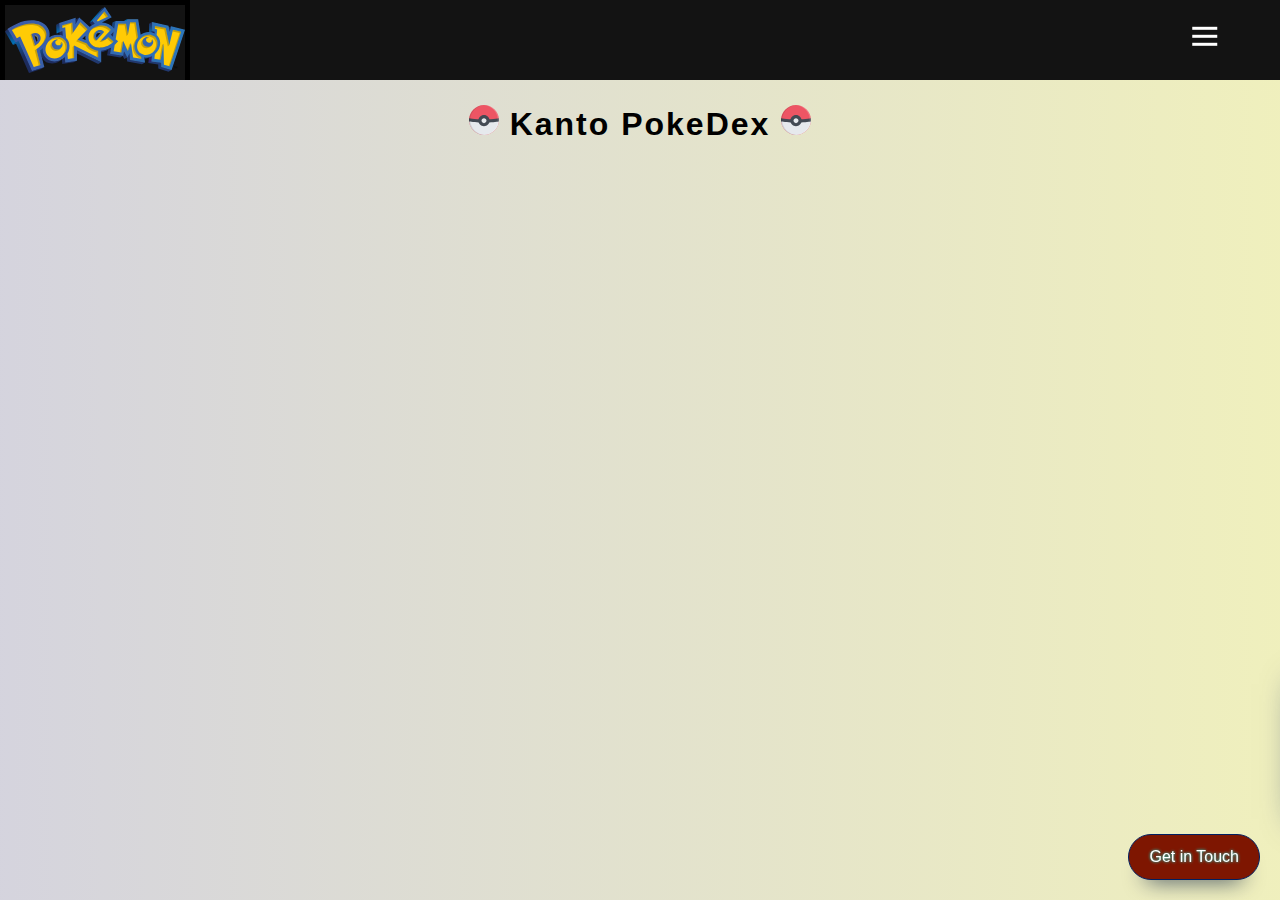
==== index.html @ dd64cda1 "Update index.html" ====
<!DOCTYPE html>
<html lang="en">
<head>
    <meta charset="UTF-8">
    <meta http-equiv="X-UA-Compatible" content="IE=edge">
    <meta name="viewport" content="width=4, initial-scale=1.0">
    <meta name="application-name" content="Pokedex">
    <meta name="author" content="Anurag Ghosh">
    <meta name="description" content="anu260902.github.io:A Pokedex that contains pokemons from all region with their images and basic information">
    <meta name="keywords" content="Pokemon, Pickachu, Bulbasaur, pokedex">
    <link rel="icon" type="image/png" 
        href="https://image.winudf.com/v2/image/bmV0LmFudGFmdW5ueS5wb2tlbW9uZ28uZ3VpZGUuZXhwZXJ0X2ljb25fMTUwNjAyMjk4NF8wOTc/icon.png?w=170&fakeurl=1"
    />
    <link rel="stylesheet" href="pokemon.css" type="text/css">
    <link rel="stylesheet" 
        href="https://pro.fontawesome.com/releases/v5.10.0/css/all.css" 
        integrity="sha384-AYmEC3Yw5cVb3ZcuHtOA93w35dYTsvhLPVnYs9eStHfGJvOvKxVfELGroGkvsg+p" 
        crossorigin="anonymous"
    />
    <link rel="stylesheet" href="nav.css" type="text/css">
    <title>Kanto | Pokedex</title>
</head>
<body>
    <header>
        <!--Navigation Bar-->
        <nav class="navbar" style="font-size: 20px;">
            <div class="navbar__container">
                <div class = "logo" align="left">
                    <img src="pokemonIcon.svg" alt="Pokemon Logo" height="70px" width="180px" >
                </div>
                <div class="navbar__toggle" id="mobile-menu">
                    <span class="bar"></span> 
                    <span class="bar"></span>
                    <span class="bar"></span>
                </div>
                <ul class="navbar__menu">
                    <li class="navbar__item">
                        <a href="index.html" class="navbar__links" id="kanto-page">
                            <div class="tooltip">
                                Kanto Pokedex
                                <span class="tooltiptext">See Kantonian Pokemon</span>
                            </div>
                        </a>
                    </li>
                    <li class="navbar__item">
                        <a href="johto.html" class="navbar__links" id="johto-page">
                            <div class="tooltip">
                                Johto Pokedex
                                <span class="tooltiptext">See Jhoto Pokemons</span>
                            </div>
                        </a>
                    </li>
                    <li class="navbar__item">
                        <a href="hoenn.html" class="navbar__links" id="hoenn-page">
                            <div class="tooltip">
                                Hoenn Pokedex
                                <span class="tooltiptext">See Hoenn Pokemons</span>
                            </div>
                        </a>
                    </li>
                    <li class="navbar__item">
                        <a href="sinnoh.html" class="navbar__links" id="sinnoh-page">
                            <div class="tooltip">Sinnoh Pokedex
                                <span class="tooltiptext">See Sinnoh Pokemon</span>
                            </div>
                        </a>
                    </li>
                    <li class="navbar__item">
                        <a href="unova.html" class="navbar__links" id="wishlist-page">
                            <div class="tooltip">Unova Pokedex
                                <span class="tooltiptext">See Unova Pokemons</span>
                            </div>
                        </a>
                    </li>
                    <li class="navbar__item">
                        <a href="kalos.html" class="navbar__links" id="wishlist-page">
                            <div class="tooltip">Kalos Pokedex
                                <span class="tooltiptext">See Kalos Pokemons</span>
                            </div>
                        </a>
                    </li>
                    <li class="navbar__item">
                        <a href="alola.html" class="navbar__links" id="wishlist-page">
                            <div class="tooltip">Alola Pokedex
                                <span class="tooltiptext">See Alolan Pokemons</span>
                            </div>
                        </a>
                    </li>
                    <li class="navbar__item">
                        <a href="galar.html" class="navbar__links" id="wishlist-page">
                            <div class="tooltip">Galar Pokedex
                                <span class="tooltiptext">See Galarian Pokemons</span>
                            </div>
                        </a>
                    </li>
                </ul>
            </div>
        </nav>
    </header>
    <h1 style="padding: 25px;">
        <img class="pokeball" src="pokeball.svg" alt="pokeball image" width="30"/>
        Kanto PokeDex
        <img class="pokeball" src="pokeball.svg" alt="pokeball image" width="30"/>
    </h1>
    <div id="poke_container" class="poke-container"></div>
    <div class="social-panel-container">
		<div class="social-panel">
            <p>
                <span class="text1">Created with</span>
                <i class="fa fa-heart" id="heart"></i> 
                <span class="text1">
                    by <a target="_blank" href="#">Anurag Ghosh</a>
                </span>
            </p>
			<button class="close-btn"><i class="fas fa-times" id="cross"></i></button>
			<h4>Get in touch on</h4>
			<ul>
				<li>
					<a href="https://twitter.com/AnuragG36973328" target="_blank">
						<i class="fab fa-twitter"></i>
					</a>
				</li>
				<li>
					<a href="https://linkedin.com/in/anurag-g-a01531198" target="_blank">
						<i class="fab fa-linkedin"></i>
					</a>
				</li>
				<li>
					<a href="https://facebook.com/anurag.ghosh.92798" target="_blank">
						<i class="fab fa-facebook"></i>
					</a>
				</li>
				<li>
					<a href="https://www.instagram.com/just_anurag_995" target="_blank">
						<i class="fab fa-instagram"></i>
					</a>
				</li>
				<li>
					<a href="https://github.com/Anu260920025" target="_blank">
						<i class="fab fa-github"></i>
					</a>
				</li>
                		<li>
					<a href="mailto:ghoshanurag495@gmail.com?subject=Kanto%20Pokedex" target="_blank">
                        			<i class="fas fa-envelope-open-text"></i>
                    			</a>
				</li>
			</ul>
		</div>
	</div>
	<button class="floating-btn">Get in Touch</button>
    <script src="nav.js" type="text/JavaScript"></script>
    <script src="pannel.js" type="text/JavaScript"></script>
    <script src="kanto.js" type="text/JavaScript"></script>
</body>
</html>
---- pokemon.css ----
@charset "UTF-8"; /*Defining the charset*/

/*Importing the required fonts*/
@import url('https://fonts.googleapis.com/css?family=Muli&display=swap');
@import url('https://fonts.googleapis.com/css?family=Lato:300,400&display=swap');

* {
	box-sizing: border-box;
	margin: 0;
	padding: 0;
	scroll-behavior: smooth;
}

body {
	background: hsl(60, 62%, 84%);
	background: -webkit-linear-gradient(to right, hsl(246, 13%, 85%), hsl(60, 62%, 84%));
	background: linear-gradient(to right, hsl(246, 13%, 85%), hsl(60, 62%, 84%));
	display: flex;
	flex-direction: column;
	align-items: center;
	justify-content: center;
	font-family: 'Lato';
	margin: 0;
}

ul{
	list-style-type: none;
}

h1 {
	letter-spacing: 2px;
}

.poke-container {
	display: flex;
	flex-wrap: wrap;
	align-items: space-between;
	justify-content: center;
	margin: 0 auto;
	max-width: 1200px;
}

.pokemon {
	background-color: hsl(0, 0%, 93%);
	border-radius: 20px;
	box-shadow: 0 3px 15px hsla(0, 0%, 39%, 0.5);
	margin: 10px;
	padding: 20px;
	text-align: center;
}

/*Animation for the pokeballs to move*/
.pokeball{
	animation: rotate 1.5s infinite;
}

@keyframes rotate {
	0%{
		transform: rotate(45deg);
	}
	25%{
		transform: rotate(-45deg);
	}
	50%{
		transform: rotate(0deg);
	}
	70%{
		transform: rotate(45deg);
	}
	100%{
		transform: rotate(-45deg);
	}
}

.img-container {
	background-color: hsla(0, 0%, 100%, 0.6);
	border-radius: 50%;
	width: 120px;
	height: 120px;
	text-align: center;
}

.pokemon .img-container img {
	margin-top: 10px;
	max-width: 90%;
}

.pokemon:hover {
	transform: scale(1.05,1.05)
}

.primary-icon, .secondary-icon{
	transform: translateY(2px);
}

.pokemon .info {
	margin-top: 20px;
}

.pokemon .number {
	background-color: hsla(0, 0%, 0%, 0.1);
	color:hsl(0, 0%, 100%);
	border-radius: 10px;
	font-size: 0.8em;
	padding: 5px 10px;
}

.pokemon .name {
	margin: 15px 0 7px;
	letter-spacing: 1px;
}

/*Get in Touch pannel CSS*/
.social-panel-container {
	position: fixed;
	right: 0;
	bottom: 80px;
	transform: translateX(100%);
	transition: transform 0.4s ease-in-out;
}

.social-panel-container.visible {
	transform: translateX(-10px);
}

.social-panel {	
	background-color: #fff;
	border-radius: 16px;
	box-shadow: 0 16px 31px -17px hsla(221, 100%, 19%, 0.671);
	border: 5px solid hsl(260, 98%, 24%);
	display: flex;
	flex-direction: column;
	justify-content: center;
	align-items: center;
	font-family: 'Muli';
	position: relative;
	height: 169px;	
	width: 350px;
	max-width: calc(100% - 10px);
}

.social-panel button.close-btn {
	border: 0;
	color: hsl(180, 36%, 70%);
	cursor: pointer;
	font-size: 20px;
	position: absolute;
	top: 5px;
	right: 5px;
}

.social-panel button.close-btn:focus {
	outline: none;
}

.social-panel p {
	background: #222;
	background-image: repeating-linear-gradient(
		to bottom,
		transparent 7px,
		rgba(0, 0, 0, 0.8) 5px,
		rgba(0, 0, 0, 0.8) 7px,
		transparent 7px
	);
	border-radius: 0 0 10px 10px;
	color: #fff;
	font-size: 14px;
	line-height: 18px;
	padding: 2px 17px 6px;
	position: absolute;
	top: 0;
	left: 50%;
	margin: 0;
	transform: translateX(-50%);
	text-align: center;
	width: 230px;
}

.social-panel p i {
	margin: 0 5px;
}

.social-panel p a {
	color: #fce72a;
	text-decoration: none;
}

.social-panel h4 {
	margin: 20px 0;
	color: #1f024d;	
	font-family: 'Muli';	
	font-size: 14px;	
	line-height: 18px;
	text-transform: uppercase;
}

.social-panel ul {
	display: flex;
	list-style-type: none;
	padding: 0;
	margin: 0;
}

.social-panel ul li {
	margin: 0 10px;
}

.social-panel ul li a {
	border: 1px solid #DCE1F2;
	border-radius: 50%;
	color: #001F61;
	font-size: 18px;
	display: flex;
	justify-content: center;
	align-items: center;
	height: 40px;
	width: 40px;
	text-decoration: none;
}

.social-panel ul li a:hover {
	border-color: #FF6A00;
	box-shadow: 0 9px 12px -9px #FF6A00;
}

.floating-btn {
	border-radius: 26.5px;
	background-color: hsl(10, 98%, 25%);
	border: 1px solid hsl(221, 100%, 19%);
	box-shadow: 0 16px 22px -17px #03153B;
	color: #fff;
	text-shadow: 0 0 3px #00fff2;
	cursor: pointer;
	font-size: 16px;
	line-height: 20px;
	padding: 12px 20px;
	position: fixed;
	bottom: 20px;
	right: 20px;
	z-index: 999;
}

.floating-btn:hover {
	background-color: #ffffff;
	color: #001F61;
}

.floating-btn:focus {
	outline: none;
}


.floating-text {
	background-color: #001F61;
	border-radius: 10px 10px 0 0;
	color: #fff;
	font-family: 'Muli';
	padding: 7px 15px;
	position: fixed;
	bottom: 0;
	left: 50%;
	transform: translateX(-50%);
	text-align: center;
	z-index: 998;
}

.close-btn{
	background-color: #fff;
}

#cross:hover{
	color: red;
	animation: beat 1s linear infinite;;
}

#heart{
	color: rgb(221, 29, 55);
	text-shadow: 0 0 3px rgb(197, 19, 19), 0 0 5px rgb(189, 31, 31);
	animation: beat 1s linear infinite;;
}

@keyframes beat{
	0%{
		transform: scale(0.5,0.5);
		opacity: 0;
	}
	50%{
		transform: scale(1,1);
		opacity: .5;
	}
	100%{
		transform: scale(1.2,1.2);
		opacity: 1;
	}
}


.floating-text a {
	color: #FFa500;
	text-decoration: none;
}

.text1{
  	text-shadow: 0 0 3px #ffa500, 0 0 5px #ffa500, 0 0 7px #ffa500, 0 0 9px #ffa500, 0 0 11px #ff0000, 0 0 5px #ff8d00, 0 0 15px #ff0000;
    color: #fff6a9;
  	text-align: center;
  	animation: blink 12s infinite;
  	-webkit-animation: blink 12s infinite;
}

.social-panel, .floating-btn{
	z-index: 0;
}

@-webkit-keyframes blink {
	20%,24%,55% {
		color: #111;
	  	text-shadow: none;
	}
  
	0%,19%,21%,23%,25%,54%,56%,100% {
		text-shadow: 0 0 3px #ffa500, 0 0 5px #ffa500, 0 0 7px #ffa500, 0 0 9px #ffa500, 0 0 11px #ff0000, 0 0 5px #ff8d00, 0 0 15px #ff0000;
	  	color: #fff6a9;
	}
}
  
@keyframes blink {
	20%,24%,55% {
	  	color: #111;
	  	text-shadow: none;
	}
  
	0%,19%,21%,23%,25%,54%,56%,100% {
		text-shadow: 0 0 3px #ffa500, 0 0 5px #ffa500, 0 0 7px #ffa500, 0 0 9px #ffa500, 0 0 11px #ff0000, 0 0 5px #ff8d00, 0 0 15px #ff0000;
	  	color: #fff6a9;
	}
}

/*Media Queries for responsiveness*/
@media screen and (max-width: 480px) {

	.social-panel-container.visible {
		transform: translateX(0px);
	}
	
	.floating-btn {
		right: 10px;
	}
}

@media screen and (max-width: 360px) {

	.social-panel{
		width: 340px;
	}
	h1{
		font-size: 15px;
	}
}

@media screen and (max-width: 320px) {

	.social-panel{
		width: 304px;
	}
	h1{
		font-size: 12px;
	}
}
---- nav.css ----
/*CSS For nav bar*/

@charset "UTF-8";
@import url("https://fonts.googleapis.com/css2?family=Titan+One&display=swap");

* {
    box-sizing: border-box;
    margin: 0;
    padding: 0;
    font-family: 'Kumbh Sans', sans-serif;
    scroll-behavior: smooth;
}
  
.navbar {
    background: #131313;
    height: 80px;
    display: flex;
    justify-content: center;
    align-items: center;
    font-size: 1.2rem;
    position: sticky;
    top: 0;
    z-index: 999;
    width: 100%
}

.logo{
    position: absolute;
    border-top-style: solid;
    border-left-style: solid;
    border-right-style: solid;
    border-width: 5px;
}

header{
    top: 0;
    width: 100%;
}

.navbar__item .tooltip {
  position: relative;
  display: inline-block;
}

.tooltiptext {
  visibility: hidden;
  width: 180px;
  background-color: black;
  color: #fff;
  text-align: center;
  border-radius: 6px;
  padding: 5px 0;

  /* Position the tooltip */
  position: absolute;
  z-index: 1;
  right: 0.0025rem;
  left: auto;
  top: 30px;
  font-size: small;
}

.tooltip:hover .tooltiptext {
  visibility: visible;
}

.navbar__container {
  display: flex;
  justify-content: space-between;
  height: 80px;
  z-index: 1;
  width: 100%;
  max-width: 100%;
  margin: 0 auto;
  padding: 0 50px;
}
 
.navbar__menu {
    display: flex;
    align-items: center;
    list-style: none;
}
  
.navbar__item {
    height: 80px;
    padding: 0;
}
  
.navbar__links {
    color: #fff;
    display: flex;
    align-items: center;
    justify-content: center;
    width: 125px;
    text-decoration: none;
    height: 100%;
    transition: all 0.3s ease;
}
  
.navbar__links:hover {
    color: #9518fc;
    transition: all 0.3s ease;
}
  
@media screen and (max-width: 1300px) {
    .navbar__container {
      display: flex;
      justify-content: space-between;
      height: 80px;
      z-index: 1;
      width: 100%;
      max-width: 100%;
      padding: 0;
    }
  
    .navbar__menu {
      display: grid;
      grid-template-columns: auto;
      margin: 0;
      width: 100%;
      position: absolute;
      top: -1000px;
      opacity: 1;
      transition: all 0.5s ease;
      z-index: -1;
    }
  
    .navbar__menu.active {
      background: #131313;
      top: 100%;
      opacity: 1;
      transition: all 0.5s ease;
      z-index: 1000;
      height: 100vh;
      font-size: 20px;
    }
  
    .navbar__toggle .bar {
      width: 25px;
      height: 3px;
      margin: 5px auto;
      transition: all 0.3s ease-in-out;
      background: #fff;
    }
  
    .navbar__item {
      width: 100%;
    }
  
    .navbar__links {
      text-align: center;
      padding: 2rem;
      width: 100%;
      display: table;
    }

    #mobile-menu {
      position: absolute;
      top: 20%;
      right: 5%;
      transform: translate(5%, 20%);
    }
  
    .navbar__toggle .bar {
      display: block;
      cursor: pointer;
    }
  
    #mobile-menu.is-active .bar:nth-child(2) {
      opacity: 0;
    }
  
    #mobile-menu.is-active .bar:nth-child(1) {
      transform: translateY(8px) rotate(45deg);
    }
  
    #mobile-menu.is-active .bar:nth-child(3) {
      transform: translateY(-8px) rotate(-45deg);
    }
}
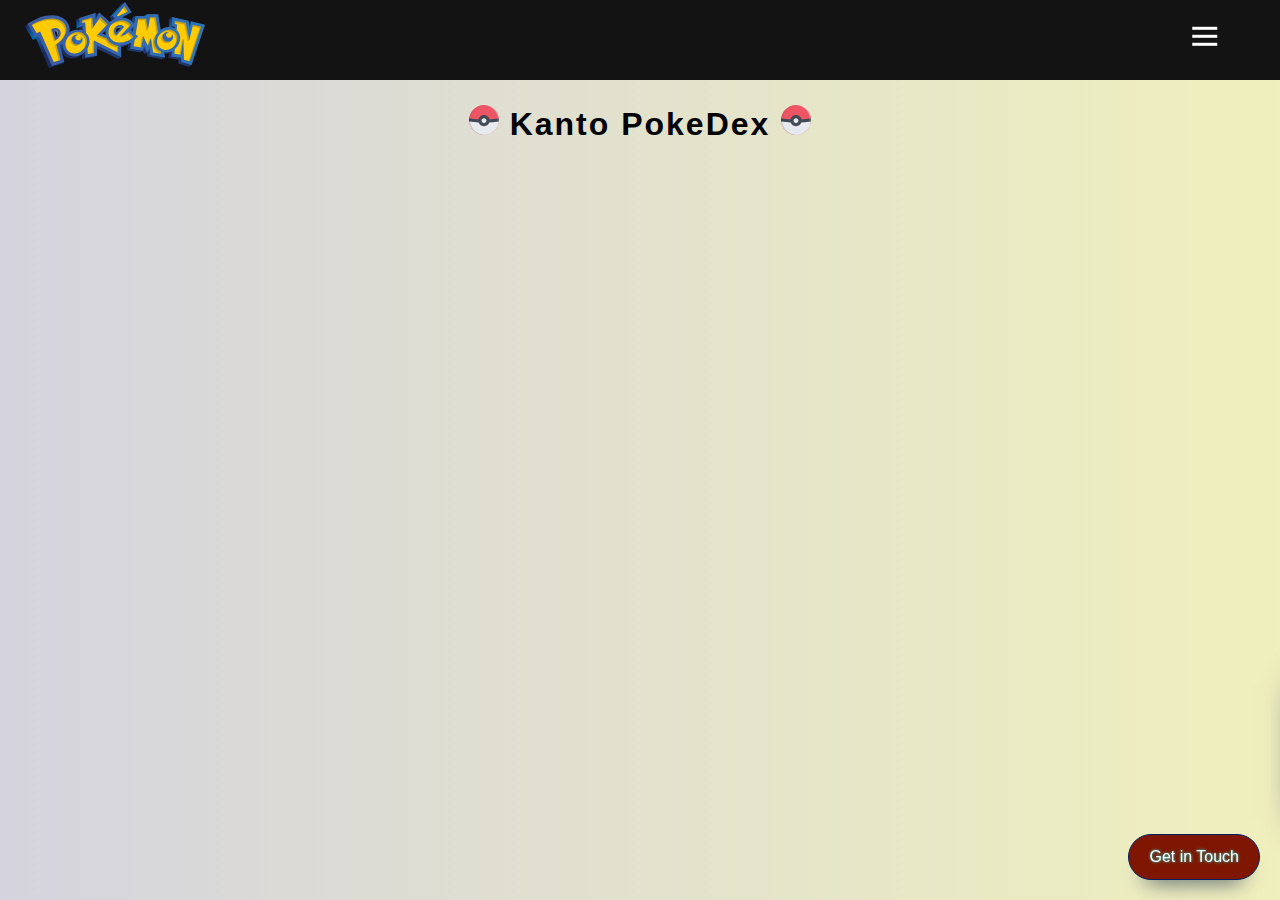
==== commit 10dc33e6: "FIX: Minor Bugs" ====
--- a/index.html
+++ b/index.html
@@ -1,7 +1,7 @@
 <!DOCTYPE html>
-<html lang="en">
+<html lang="en" prefix="og: http://ogp.me/ns#">
 <head>
-    <meta charset="UTF-8">
+    <meta charset="UTF-8" >
     <meta http-equiv="X-UA-Compatible" content="IE=edge">
     <meta name="viewport" content="width=4, initial-scale=1.0">
     <meta name="application-name" content="Pokedex">
@@ -11,13 +11,34 @@
     <link rel="icon" type="image/png" 
         href="https://image.winudf.com/v2/image/bmV0LmFudGFmdW5ueS5wb2tlbW9uZ28uZ3VpZGUuZXhwZXJ0X2ljb25fMTUwNjAyMjk4NF8wOTc/icon.png?w=170&fakeurl=1"
     />
-    <link rel="stylesheet" href="pokemon.css" type="text/css">
+    <!-- Facebook og meta tag-->
+    <meta name="og:site_name" content="Pokedex">
+    <meta name="og:locale" content="en_IN">
+    <meta
+      property="og:url"
+      content="https://anu26092002.github.io/pokedex/"
+    />
+    <meta property="og:type" content="website" />
+    <meta property="og:title" content="Kanto | Pokedex" />
+    <meta
+      property="og:description"
+      content="Pokedex website to view different pokemons based on different reasons"
+    />
+    <meta
+      property="og:image"
+      content="https://image.winudf.com/v2/image/bmV0LmFudGFmdW5ueS5wb2tlbW9uZ28uZ3VpZGUuZXhwZXJ0X2ljb25fMTUwNjAyMjk4NF8wOTc/icon.png?w=170&fakeurl=1"
+    />
+    <!-- Twitter cards-->
+    <meta name="twitter:card" content="Pokedex Website" />
+    <meta name="twitter:site" content="@Pokedex" />
+    <meta name="twitter:creator" content="@AnuragG36973328" />
+    <link rel="stylesheet" href="styles/pokemon.css" type="text/css">
     <link rel="stylesheet" 
         href="https://pro.fontawesome.com/releases/v5.10.0/css/all.css" 
         integrity="sha384-AYmEC3Yw5cVb3ZcuHtOA93w35dYTsvhLPVnYs9eStHfGJvOvKxVfELGroGkvsg+p" 
         crossorigin="anonymous"
     />
-    <link rel="stylesheet" href="nav.css" type="text/css">
+    <link rel="stylesheet" href="styles/nav.css" type="text/css">
     <title>Kanto | Pokedex</title>
 </head>
 <body>
@@ -26,7 +47,7 @@
         <nav class="navbar" style="font-size: 20px;">
             <div class="navbar__container">
                 <div class = "logo" align="left">
-                    <img src="pokemonIcon.svg" alt="Pokemon Logo" height="70px" width="180px" >
+                    <img src="images/pokemonIcon.svg" alt="Pokemon Logo" height="70px" width="180px" >
                 </div>
                 <div class="navbar__toggle" id="mobile-menu">
                     <span class="bar"></span> 
@@ -93,14 +114,28 @@
                             </div>
                         </a>
                     </li>
+                    <li class="navbar__item">
+                        <a href="hisui.html" class="navbar__links" id="hisui-page">
+                            <div class="tooltip">Hisui Pokedex
+                                <span class="tooltiptext">See Hisuian Pokemons</span>
+                            </div>
+                        </a>
+                    </li>
+                    <li class="navbar__item">
+                        <a href="paldea.html" class="navbar__links" id="paldea-page">
+                            <div class="tooltip">Paldea Pokedex
+                                <span class="tooltiptext">See Paldean Pokemons</span>
+                            </div>
+                        </a>
+                    </li>
                 </ul>
             </div>
         </nav>
     </header>
     <h1 style="padding: 25px;">
-        <img class="pokeball" src="pokeball.svg" alt="pokeball image" width="30"/>
+        <img class="pokeball" src="images/pokeball.svg" alt="pokeball image" width="30"/>
         Kanto PokeDex
-        <img class="pokeball" src="pokeball.svg" alt="pokeball image" width="30"/>
+        <img class="pokeball" src="images/pokeball.svg" alt="pokeball image" width="30"/>
     </h1>
     <div id="poke_container" class="poke-container"></div>
     <div class="social-panel-container">
@@ -140,17 +175,17 @@
 						<i class="fab fa-github"></i>
 					</a>
 				</li>
-                		<li>
+				<li>
 					<a href="mailto:ghoshanurag495@gmail.com?subject=Kanto%20Pokedex" target="_blank">
-                        			<i class="fas fa-envelope-open-text"></i>
-                    			</a>
+						<i class="fas fa-envelope-open-text"></i>
+					</a>
 				</li>
 			</ul>
 		</div>
 	</div>
 	<button class="floating-btn">Get in Touch</button>
-    <script src="nav.js" type="text/JavaScript"></script>
-    <script src="pannel.js" type="text/JavaScript"></script>
-    <script src="kanto.js" type="text/JavaScript"></script>
+    <script src="scripts/nav.js" type="text/JavaScript"></script>
+    <script src="scripts/pannel.js" type="text/JavaScript"></script>
+    <script src="scripts/kanto.js" type="text/JavaScript"></script>
 </body>
 </html>
--- a/styles/pokemon.css
+++ b/styles/pokemon.css
@@ -0,0 +1,415 @@
+@charset "UTF-8"; /*Defining the charset*/
+
+/*Importing the required fonts*/
+@import url('https://fonts.googleapis.com/css?family=Muli&display=swap');
+@import url('https://fonts.googleapis.com/css?family=Lato:300,400&display=swap');
+
+* {
+	box-sizing: border-box;
+	margin: 0;
+	padding: 0;
+	scroll-behavior: smooth;
+}
+
+body {
+	background: hsl(60, 62%, 84%);
+	background: -webkit-linear-gradient(to right, hsl(246, 13%, 85%), hsl(60, 62%, 84%));
+	background: linear-gradient(to right, hsl(246, 13%, 85%), hsl(60, 62%, 84%));
+	display: flex;
+	flex-direction: column;
+	align-items: center;
+	justify-content: center;
+	font-family: 'Lato';
+	margin: 0;
+}
+
+ul{
+	list-style-type: none;
+}
+
+h1 {
+	letter-spacing: 2px;
+}
+
+.poke-container {
+	display: flex;
+	flex-wrap: wrap;
+	align-items: space-between;
+	justify-content: center;
+	margin: 0 auto;
+	max-width: 1200px;
+}
+
+.pokemon {
+	background-color: hsl(0, 0%, 93%);
+	border-radius: 20px;
+	box-shadow: 0 3px 15px hsla(0, 0%, 39%, 0.5);
+	margin: 10px;
+	padding: 20px;
+	text-align: center;
+}
+
+/*Animation for the pokeballs to move*/
+.pokeball{
+	animation: rotate 1.5s infinite;
+}
+
+@keyframes rotate {
+	0%{
+		transform: rotate(45deg);
+	}
+	25%{
+		transform: rotate(-45deg);
+	}
+	50%{
+		transform: rotate(0deg);
+	}
+	70%{
+		transform: rotate(45deg);
+	}
+	100%{
+		transform: rotate(-45deg);
+	}
+}
+
+.img-container {
+	background-color: hsla(0, 0%, 100%, 0.6);
+	border-radius: 50%;
+	width: 120px;
+	height: 120px;
+	text-align: center;
+}
+
+.pokemon .img-container img {
+	margin-top: 10px;
+	max-width: 90%;
+}
+
+.pokemon:hover {
+	transform: scale(1.05,1.05)
+}
+
+.primary-icon, .secondary-icon{
+	transform: translateY(2px);
+}
+
+.pokemon .info {
+	margin-top: 20px;
+}
+
+.pokemon .number {
+	background-color: hsla(0, 0%, 0%, 0.1);
+	color:hsl(0, 0%, 100%);
+	border-radius: 10px;
+	font-size: 0.8em;
+	padding: 5px 10px;
+}
+
+.pokemon .name {
+	margin: 15px 0 7px;
+	letter-spacing: 1px;
+}
+
+/*Get in Touch pannel CSS*/
+.social-panel-container {
+	position: fixed;
+	right: 0;
+	bottom: 80px;
+	transform: translateX(100%);
+	transition: transform 0.4s ease-in-out;
+}
+
+.social-panel-container.visible {
+	transform: translateX(-10px);
+}
+
+.social-panel {	
+	background-color: #fff;
+	border-radius: 16px;
+	box-shadow: 0 16px 31px -17px hsla(221, 100%, 19%, 0.671);
+	border: 5px solid hsl(260, 98%, 24%);
+	display: flex;
+	flex-direction: column;
+	justify-content: center;
+	align-items: center;
+	font-family: 'Muli';
+	position: relative;
+	height: 169px;	
+	width: 370px;
+	max-width: calc(100% - 10px);
+}
+
+.social-panel button.close-btn {
+	border: 0;
+	color: hsl(180, 36%, 70%);
+	cursor: pointer;
+	font-size: 20px;
+	position: absolute;
+	top: 5px;
+	right: 5px;
+}
+
+.social-panel button.close-btn:focus {
+	outline: none;
+}
+
+.social-panel p {
+	background: #222;
+	background-image: repeating-linear-gradient(
+		to bottom,
+		transparent 7px,
+		rgba(0, 0, 0, 0.8) 5px,
+		rgba(0, 0, 0, 0.8) 7px,
+		transparent 7px
+	);
+	border-radius: 0 0 10px 10px;
+	color: #fff;
+	font-size: 14px;
+	line-height: 18px;
+	padding: 2px 15px 6px;
+	position: absolute;
+	top: 0;
+	left: 50%;
+	margin: 0;
+	transform: translateX(-50%);
+	text-align: center;
+	width: 230px;
+}
+
+.social-panel p i {
+	margin: 0 5px;
+}
+
+.social-panel p a {
+	color: #fce72a;
+	text-decoration: none;
+}
+
+.social-panel h4 {
+	margin: 20px 0;
+	color: #1f024d;	
+	font-family: 'Muli';	
+	font-size: 14px;	
+	line-height: 18px;
+	text-transform: uppercase;
+}
+
+.social-panel ul {
+	display: flex;
+	list-style-type: none;
+	padding: 0;
+	margin: 0;
+}
+
+.social-panel ul li {
+	margin: 0 10px;
+}
+
+.social-panel ul li a {
+	border: 1px solid #DCE1F2;
+	border-radius: 50%;
+	color: #001F61;
+	font-size: 18px;
+	display: flex;
+	justify-content: center;
+	align-items: center;
+	height: 40px;
+	width: 40px;
+	text-decoration: none;
+}
+
+.social-panel ul li a:hover {
+	border-color: #FF6A00;
+	box-shadow: 0 9px 12px -9px #FF6A00;
+}
+
+.floating-btn {
+	border-radius: 26.5px;
+	background-color: hsl(10, 98%, 25%);
+	border: 1px solid hsl(221, 100%, 19%);
+	box-shadow: 0 16px 22px -17px #03153B;
+	color: #fff;
+	text-shadow: 0 0 3px #00fff2;
+	cursor: pointer;
+	font-size: 16px;
+	line-height: 20px;
+	padding: 12px 20px;
+	position: fixed;
+	bottom: 20px;
+	right: 20px;
+	z-index: 999;
+}
+
+.floating-btn:hover {
+	background-color: #ffffff;
+	color: #001F61;
+}
+
+.floating-btn:focus {
+	outline: none;
+}
+
+
+.floating-text {
+	background-color: #001F61;
+	border-radius: 10px 10px 0 0;
+	color: #fff;
+	font-family: 'Muli';
+	padding: 7px 15px;
+	position: fixed;
+	bottom: 0;
+	left: 50%;
+	transform: translateX(-50%);
+	text-align: center;
+	z-index: 998;
+}
+
+.close-btn{
+	background-color: #fff;
+}
+
+#cross:hover{
+	color: red;
+	animation: beat 1s linear infinite;;
+}
+
+#heart{
+	color: rgb(221, 29, 55);
+	text-shadow: 0 0 3px rgb(197, 19, 19), 0 0 5px rgb(189, 31, 31);
+	animation: beat 1s linear infinite;;
+}
+
+@keyframes beat{
+	0%{
+		transform: scale(0.5,0.5);
+		opacity: 0;
+	}
+	50%{
+		transform: scale(1,1);
+		opacity: .5;
+	}
+	100%{
+		transform: scale(1.2,1.2);
+		opacity: 1;
+	}
+}
+
+
+.floating-text a {
+	color: #FFa500;
+	text-decoration: none;
+}
+
+.text1{
+  	text-shadow: 0 0 3px #ffa500, 0 0 5px #ffa500, 0 0 7px #ffa500, 0 0 9px #ffa500, 0 0 11px #ff0000, 0 0 5px #ff8d00, 0 0 15px #ff0000;
+    color: #fff6a9;
+  	text-align: center;
+  	animation: blink 12s infinite;
+  	-webkit-animation: blink 12s infinite;
+}
+
+.social-panel, .floating-btn{
+	z-index: 0;
+}
+
+@-webkit-keyframes blink {
+	20%,24%,55% {
+		color: #111;
+	  	text-shadow: none;
+	}
+  
+	0%,19%,21%,23%,25%,54%,56%,100% {
+		text-shadow: 0 0 3px #ffa500, 0 0 5px #ffa500, 0 0 7px #ffa500, 0 0 9px #ffa500, 0 0 11px #ff0000, 0 0 5px #ff8d00, 0 0 15px #ff0000;
+	  	color: #fff6a9;
+	}
+}
+  
+@keyframes blink {
+	20%,24%,55% {
+	  	color: #111;
+	  	text-shadow: none;
+	}
+  
+	0%,19%,21%,23%,25%,54%,56%,100% {
+		text-shadow: 0 0 3px #ffa500, 0 0 5px #ffa500, 0 0 7px #ffa500, 0 0 9px #ffa500, 0 0 11px #ff0000, 0 0 5px #ff8d00, 0 0 15px #ff0000;
+	  	color: #fff6a9;
+	}
+}
+
+/*Media Queries for responsiveness*/
+@media screen and (max-width: 480px) {
+
+	.social-panel-container.visible {
+		transform: translateX(0px);
+	}
+	
+	.floating-btn {
+		right: 10px;
+	}
+}
+
+@media screen and (max-width: 360px) {
+
+	.social-panel{
+		width: 340px;
+		height: 230px;
+	}
+	.social-panel ul{
+		display: grid;
+		grid-template-columns: 1fr 1fr 1fr;
+	}
+	.social-panel ul li{
+		padding: 5px;
+	}
+	.social-panel h4{
+		padding: 5px;
+	}
+	h1{
+		font-size: 15px;
+	}
+}
+
+@media screen and (max-width: 320px) {
+
+	.social-panel{
+		width: 304px;
+		height: 230px;
+	}
+	.social-panel ul{
+		display: grid;
+		grid-template-columns: 1fr 1fr 1fr;
+	}
+	.social-panel ul li{
+		padding: 5px;
+	}
+	.social-panel h4{
+		padding: 5px;
+	}
+	h1{
+		font-size: 12px;
+	}
+}
+
+@media screen and (max-width: 280px) {
+
+	.social-panel{
+		width: 270px;
+		height: 230px;
+	}
+	.social-panel p {
+		width: 160px;
+	}
+	.social-panel ul{
+		display: grid;
+		grid-template-columns: 1fr 1fr 1fr;
+	}
+	.social-panel ul li{
+		padding: 5px;
+	}
+	.social-panel h4{
+		padding: 5px;
+	}
+	h1{
+		font-size: 10px;
+	}
+}
--- a/styles/nav.css
+++ b/styles/nav.css
@@ -0,0 +1,186 @@
+/*CSS For nav bar*/
+@charset "UTF-8";
+@import url("https://fonts.googleapis.com/css2?family=Titan+One&display=swap");
+
+* {
+  box-sizing: border-box;
+  margin: 0;
+  padding: 0;
+  font-family: "Kumbh Sans", sans-serif;
+  scroll-behavior: smooth;
+}
+
+.navbar {
+  background: #131313;
+  height: 80px;
+  display: flex;
+  justify-content: center;
+  align-items: center;
+  font-size: 1.2rem;
+  position: sticky;
+  top: 0;
+  z-index: 999;
+}
+
+.logo {
+  position: absolute;
+  display: flex;
+  align-items: center;
+  cursor: pointer;
+  text-decoration: none;
+}
+
+header {
+  top: 0;
+  width: 100%;
+}
+
+.navbar__item .tooltip {
+  position: relative;
+  display: inline-block;
+}
+
+.tooltiptext {
+  visibility: hidden;
+  width: 180px;
+  background-color: black;
+  color: #fff;
+  text-align: center;
+  border-radius: 6px;
+  padding: 5px 0;
+
+  /* Position the tooltip */
+  position: absolute;
+  z-index: 1;
+  right: 0.0025rem;
+  left: auto;
+  top: 30px;
+  font-size: small;
+}
+
+.tooltip:hover .tooltiptext {
+  visibility: visible;
+}
+
+.navbar__container {
+  display: flex;
+  justify-content: space-between;
+  height: 80px;
+  z-index: 1;
+  width: 100%;
+  max-width: 100%;
+  margin: 0 auto;
+  padding: 0 50px;
+}
+
+.navbar__menu {
+  display: flex;
+  align-items: center;
+  list-style: none;
+}
+
+.navbar__item {
+  height: 80px;
+  padding: 0;
+}
+
+.navbar__links {
+  color: #fff;
+  display: flex;
+  align-items: center;
+  justify-content: center;
+  width: 100px;
+  text-decoration: none;
+  height: 100%;
+  transition: all 0.3s ease;
+}
+
+.navbar__links:hover {
+  color: #9518fc;
+  transition: all 0.3s ease;
+}
+
+.navbar__links:active {
+  color: red;
+}
+
+@media screen and (max-width: 1300px) {
+  .navbar__container {
+    display: flex;
+    justify-content: space-between;
+    height: 80px;
+    z-index: 1;
+    width: 100%;
+    max-width: 100%;
+    padding: 0;
+  }
+
+  .navbar__menu {
+    display: grid;
+    grid-template-columns: auto;
+    margin: 0;
+    width: 100%;
+    position: absolute;
+    top: -1000px;
+    opacity: 1;
+    transition: all 0.5s ease;
+    z-index: -1;
+  }
+
+  .navbar__menu.active {
+    background: #131313;
+    top: 100%;
+    opacity: 1;
+    transition: all 0.5s ease;
+    z-index: 1000;
+    height: 110vh;
+    font-size: 20px;
+  }
+
+  .logo{
+    padding-left: 25px;
+  }
+
+  .navbar__toggle .bar {
+    width: 25px;
+    height: 3px;
+    margin: 5px auto;
+    transition: all 0.3s ease-in-out;
+    background: #fff;
+  }
+
+  .navbar__item {
+    width: 100%;
+  }
+
+  .navbar__links {
+    text-align: center;
+    padding: 2rem;
+    width: 100%;
+    display: table;
+  }
+
+  #mobile-menu {
+    position: absolute;
+    top: 20%;
+    right: 5%;
+    transform: translate(5%, 20%);
+  }
+
+  .navbar__toggle .bar {
+    display: block;
+    cursor: pointer;
+  }
+
+  #mobile-menu.is-active .bar:nth-child(2) {
+    opacity: 0;
+  }
+
+  #mobile-menu.is-active .bar:nth-child(1) {
+    transform: translateY(8px) rotate(45deg);
+  }
+
+  #mobile-menu.is-active .bar:nth-child(3) {
+    transform: translateY(-8px) rotate(-45deg);
+  }
+}
